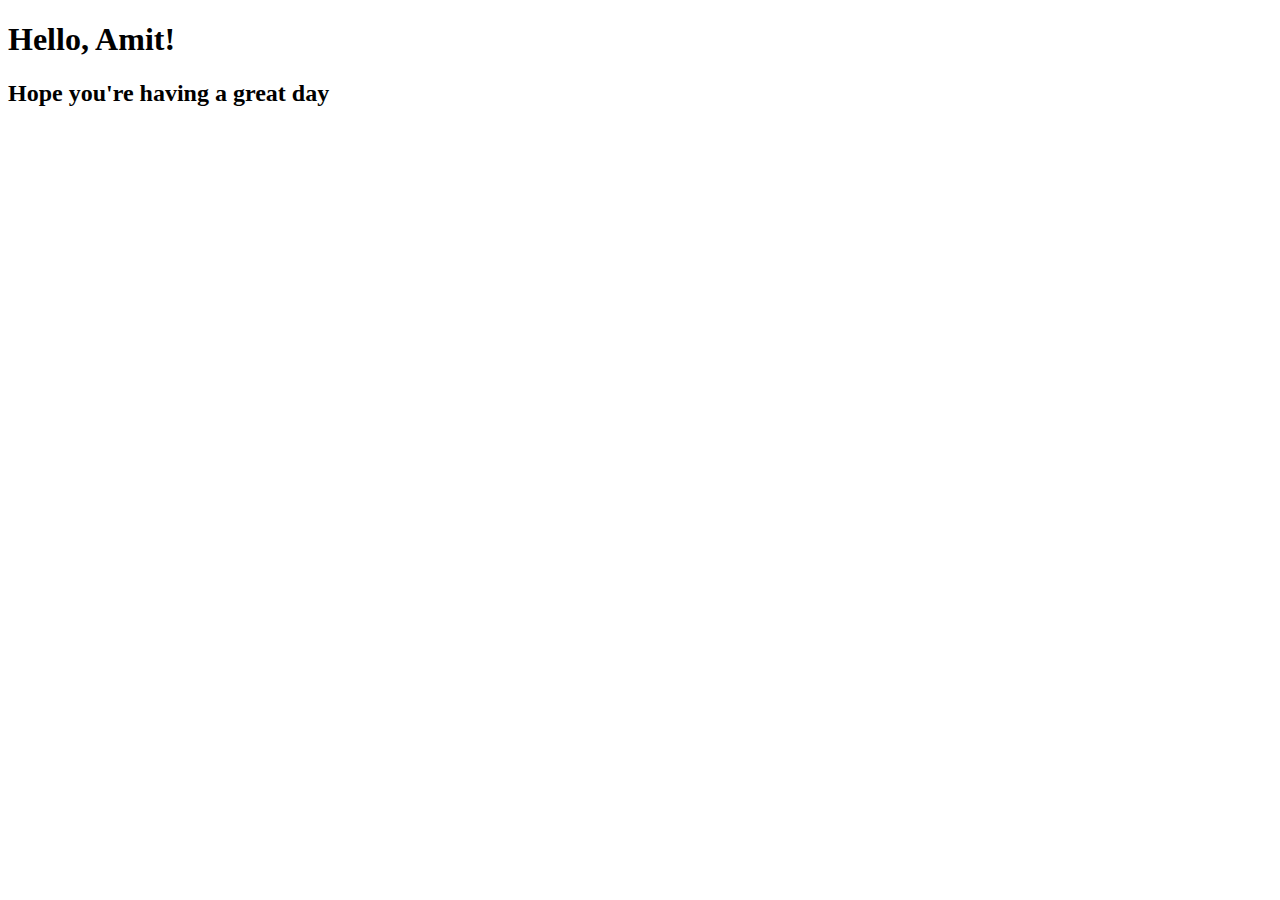
==== Resume.html @ 1bc7a94f "Update Resume.html" ====
<!DOCTYPE HTML>

<html>
    <head>
        <title>My first webpage</title>
        <link rel="stylesheet" href="ResumeStyle.css"/>
    </head>
    <body>
        <h1>Hello, Amit!</h1>
        <h2>Hope you're having a great day</h2>
    </body>
</html>
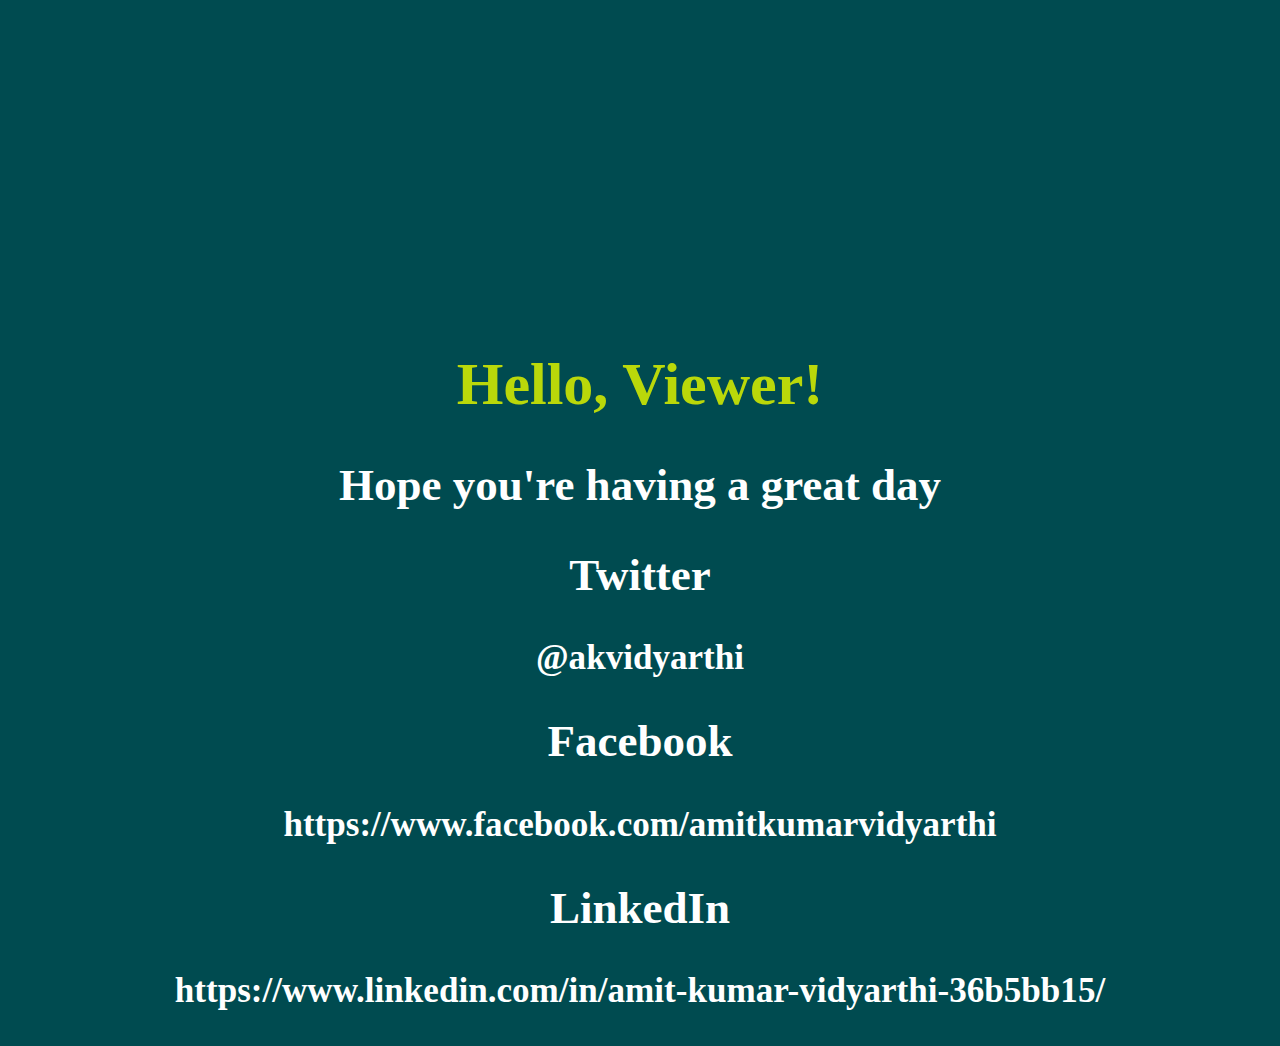
==== commit ddac3216: "Update Resume.html" ====
--- a/Resume.html
+++ b/Resume.html
@@ -6,8 +6,19 @@
         <link rel="stylesheet" href="ResumeStyle.css"/>
     </head>
     <body>
-        <h1>Hello, Amit!</h1>
+        <h1>Hello, Viewer!</h1>
         <h2>Hope you're having a great day</h2>
+        
+        <h2>Twitter</h2> 
+        <h3><link>@akvidyarthi</link></h3>
+    
+        <h2>Facebook</h2> 
+        <h3><link>https://www.facebook.com/amitkumarvidyarthi</link></h3>
+
+        <h2>LinkedIn</h2> 
+        <h3><link>https://www.linkedin.com/in/amit-kumar-vidyarthi-36b5bb15/</link></h3>
+
+
     </body>
 </html>
         
--- a/ResumeStyle.css
+++ b/ResumeStyle.css
@@ -0,0 +1,11 @@
+body{
+    background-color: #004B50;
+    color: white;
+    text-align: center;
+    font-size: 30px;
+}
+
+h1{
+    margin-top: 350px;
+    color: #BAD80A;
+}
